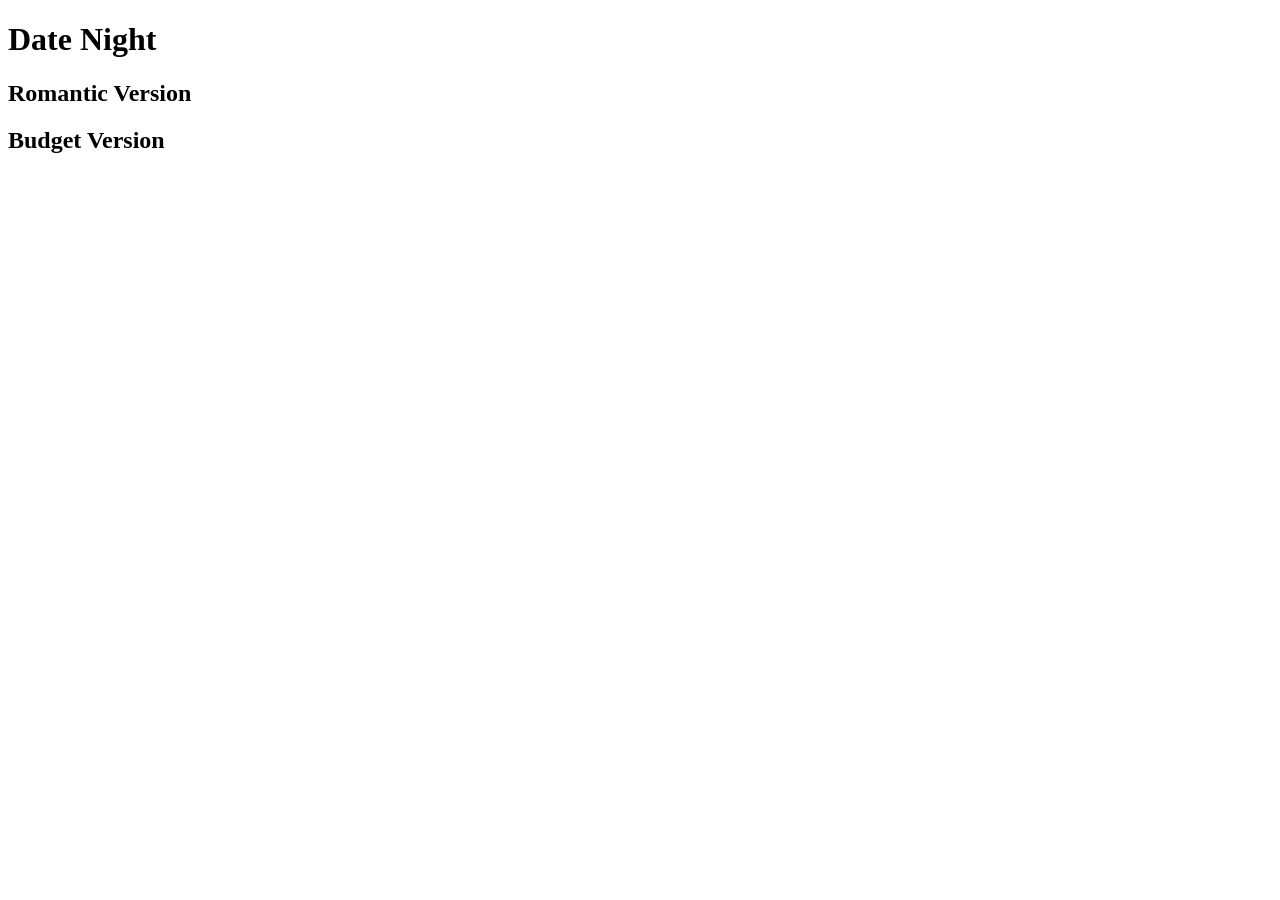
==== rampDatePage.html @ bd263209 "adding all files to git, initial" ====
<!DOCTYPE html>
<html>
    <head>
    </head>
    <body>
        <h1>Date Night</h1>
        <div>
            <h2>Romantic Version</h2>
        </div>
        <div>
            <h2>Budget Version</h2>
        </div>
        <div class="insomnia">
            <img href="https://www.snackandbakery.com/ext/resources/2024/Insomnia---lead.jpg?1705510665" height="200px">
            <img href="https://blogger.googleusercontent.com/img/b/R29vZ2xl/AVvXsEiUFiZKBArvNRMsxaGuzixRyy9_b6OPE2QSmWDLu_d6jm7IeUaHi-zjHH94w_RYX-xmb2XXv2Tan-B5kZL7X_XhZ68dRNcD-8LlHIuP-o7uwQdR_AP2cN_5RvGL8MQcab5fbfQ9LSp30Od7_DVB2efzWJii4zdF0yLng6krns9FKd2Cittg4f0J8w/w301-h400/xo.jpg" height="200px">
            <img href="https://www.ghirardelli.com/media/wysiwyg/Bulk_Rasp.jpg" height="200px">
            <img href="https://img.cdn4dd.com/cdn-cgi/image/fit=contain,width=1200,height=672,format=auto/https://doordash-static.s3.amazonaws.com/media/photosV2/f1eeb1cf-e4ff-4cd5-b294-7a48eca69424-c5f6f8cb-c676-41cb-a1ca-59dc8674b2ca-retina-large.JPG" height="200px">
        </div>
    </body>
</html>
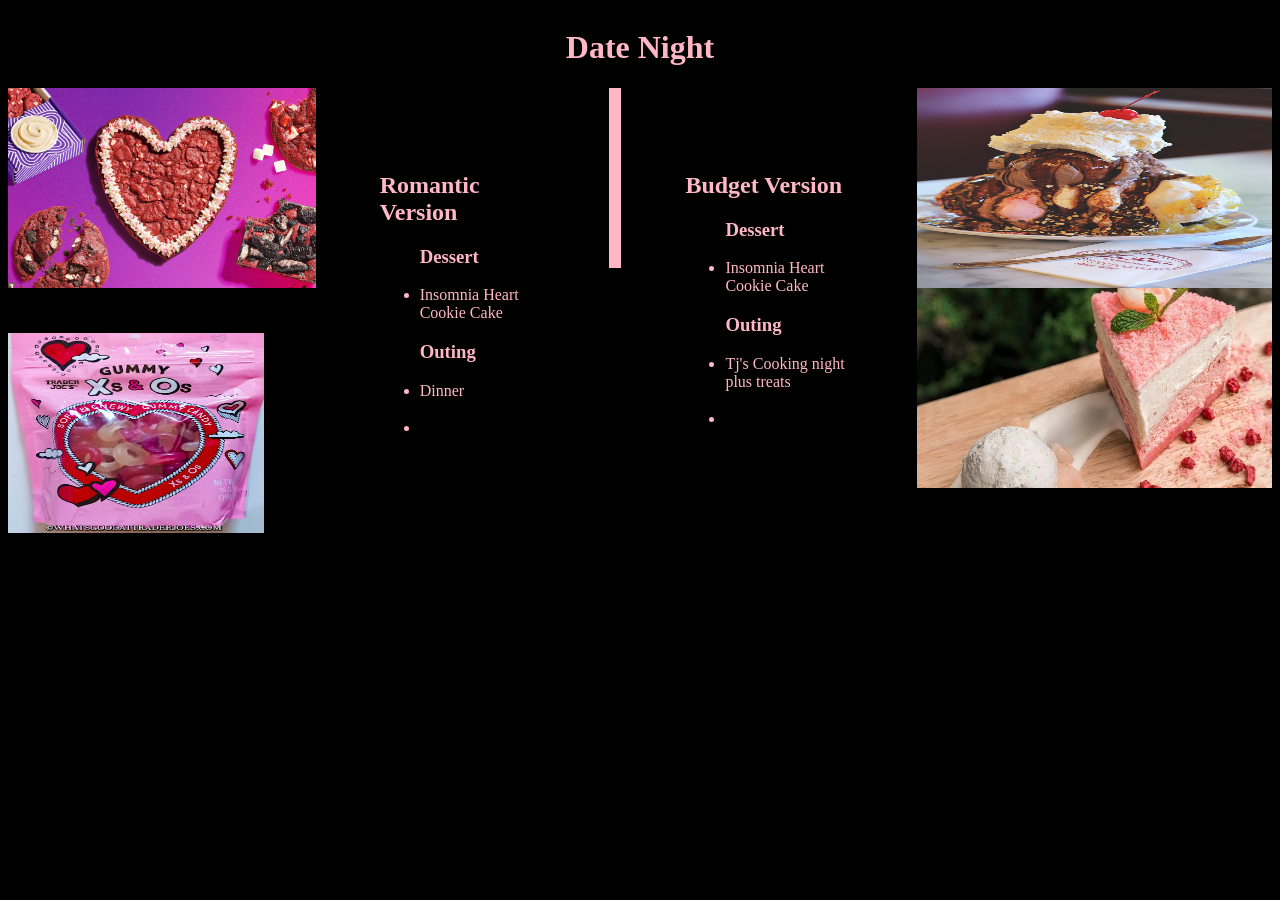
==== commit 9451ce1d: "final edits to project" ====
--- a/rampDatePage.html
+++ b/rampDatePage.html
@@ -1,20 +1,43 @@
 <!DOCTYPE html>
 <html>
     <head>
+        <link rel="stylesheet" href="rampDate.css">
     </head>
-    <body>
-        <h1>Date Night</h1>
-        <div>
-            <h2>Romantic Version</h2>
+    <body class="page">
+        <div class="title">
+            <h1>Date Night</h1>
         </div>
-        <div>
-            <h2>Budget Version</h2>
-        </div>
-        <div class="insomnia">
-            <img href="https://www.snackandbakery.com/ext/resources/2024/Insomnia---lead.jpg?1705510665" height="200px">
-            <img href="https://blogger.googleusercontent.com/img/b/R29vZ2xl/AVvXsEiUFiZKBArvNRMsxaGuzixRyy9_b6OPE2QSmWDLu_d6jm7IeUaHi-zjHH94w_RYX-xmb2XXv2Tan-B5kZL7X_XhZ68dRNcD-8LlHIuP-o7uwQdR_AP2cN_5RvGL8MQcab5fbfQ9LSp30Od7_DVB2efzWJii4zdF0yLng6krns9FKd2Cittg4f0J8w/w301-h400/xo.jpg" height="200px">
-            <img href="https://www.ghirardelli.com/media/wysiwyg/Bulk_Rasp.jpg" height="200px">
-            <img href="https://img.cdn4dd.com/cdn-cgi/image/fit=contain,width=1200,height=672,format=auto/https://doordash-static.s3.amazonaws.com/media/photosV2/f1eeb1cf-e4ff-4cd5-b294-7a48eca69424-c5f6f8cb-c676-41cb-a1ca-59dc8674b2ca-retina-large.JPG" height="200px">
+        <div class="options">
+            <div class="pics">
+                <img class="test" src="heartcake.jpeg" height="200px">
+                <img class="tjgummy" src="tjgummy.jpeg" height="200px">
+            </div>
+            <div class="romantic">
+                <h2>Romantic Version</h2>
+                <ul>
+                    <h3>Dessert</h2>
+                    <li>Insomnia Heart Cookie Cake</li>
+                    <h3>Outing</h3>
+                    <li>Dinner</li>
+                    <h3></h3>
+                    <li></li>
+                </ul>
+            </div>
+            <div class="budget">
+                <h2>Budget Version</h2>
+                <ul>
+                    <h3>Dessert</h2>
+                    <li>Insomnia Heart Cookie Cake</li>
+                    <h3>Outing</h3>
+                    <li>Tj's Cooking night plus treats</li>
+                    <h3></h3>
+                    <li></li>
+                </ul>
+            </div>
+            <div class="eatout">
+                <img src="fentons.jpg" height="200px">
+                <img src="udessert.avif" height="200px">
+            </div>
         </div>
     </body>
 </html>
--- a/rampDate.css
+++ b/rampDate.css
@@ -0,0 +1,46 @@
+.budget {
+    border-left: solid;
+    border-width: 1vw;
+    padding: 5vw;
+}
+
+.content {
+    border: solid;
+    border-radius: 10%;
+    border-color: #ffb7c5;
+}
+
+.eatout {
+    display: flex;
+    flex-direction: column;
+}
+
+.options {
+    display: flex;
+    justify-content: center;
+    height: 20vh;
+}
+
+.page {
+    background-color: black;
+    color: #ffb7c5;
+}
+
+.pics {
+    display: flex;
+    flex-direction: column;
+}
+
+.romantic {
+    padding: 5vw;
+}
+
+.title {
+    display: flex;
+    justify-content: center;
+}
+
+.tjgummy {
+    margin-top: 5vh;
+    width: 20vw;
+}
